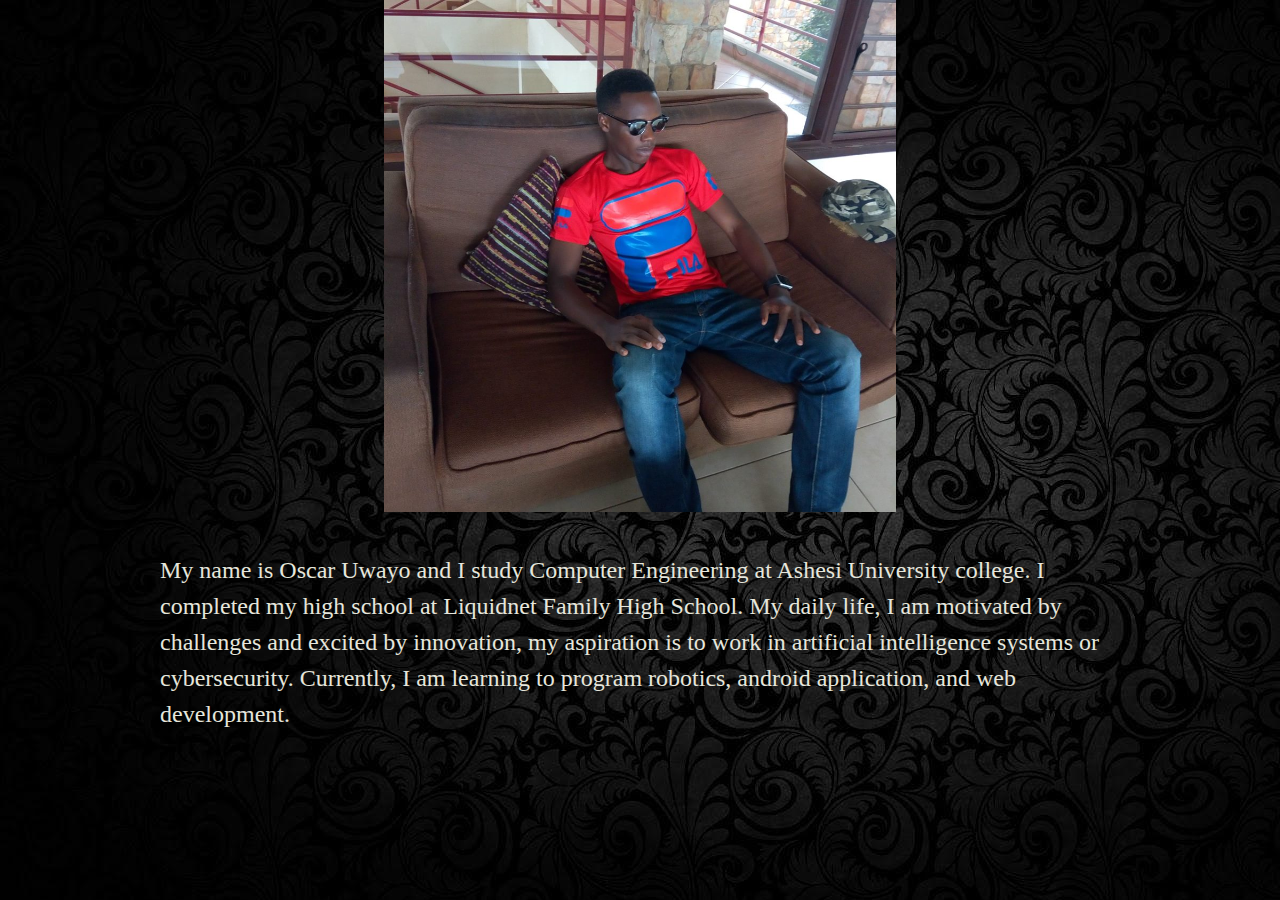
==== About.html @ 8ac10ee0 "first commit" ====
<!doctype>
<html>

<head>
<title> About </title>


<link rel="stylesheet" href="Astyle.css">
</head>
<body>



      <img src="abt.jpg" />
	  <section>
	  My name is Oscar Uwayo and I study Computer Engineering at Ashesi University college. 
 I completed my high school at Liquidnet Family High School. 
 My daily life, I am motivated by challenges and excited by innovation, 
 my aspiration is to work in artificial intelligence systems or cybersecurity.
 Currently, I am learning to program robotics, android application, and web development. 
	  </section>
	  </body>
</html>
---- Astyle.css ----
body{
background:url('blackish.jpg');
backgroung-size:cover;
font-family:Arial;
margin:0;
padding:0;
font-family: sans-serf;

}
img {
    display: block;
    margin-left: auto;
    margin-right: auto;
    width: 40%;
}

@keyframes slideranimation {
	0%{
	left:0px;
	}
	20%{
		left:0px;
	}
	25%
	{
		left:-800px;
	}
	45%
	{
		left:-800px;
	}
	50%  /* 10 second */
	{
		left:-1600px;
	}
	70% /* 14 second */
	{
		left:-1600px;
	}
	75% /* 15 second */
	{
		left:-2400px;
	}
	75% /* 15 second */
	{
		left:-2400px;
	}
	
}
section{
	color:rgb(230,230,220);
	line-height:1.5em;
	font-size:1.5em;
	padding:40px;
	width:75%;
	margin: 0 auto;
}
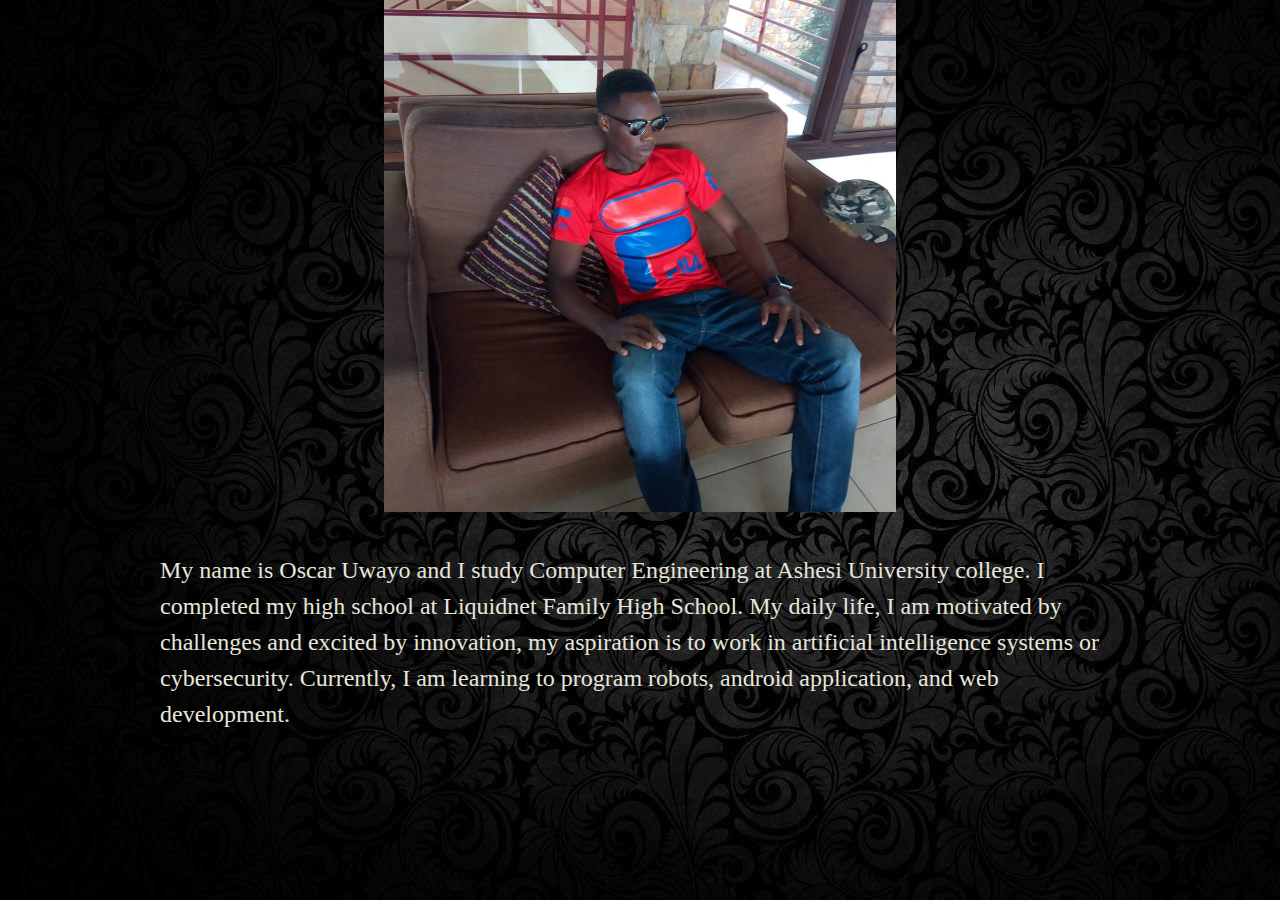
==== commit 328f7f2b: "Update About.html" ====
--- a/About.html
+++ b/About.html
@@ -17,7 +17,7 @@
  I completed my high school at Liquidnet Family High School. 
  My daily life, I am motivated by challenges and excited by innovation, 
  my aspiration is to work in artificial intelligence systems or cybersecurity.
- Currently, I am learning to program robotics, android application, and web development. 
+ Currently, I am learning to program robots, android application, and web development. 
 	  </section>
 	  </body>
-</html>+</html>
